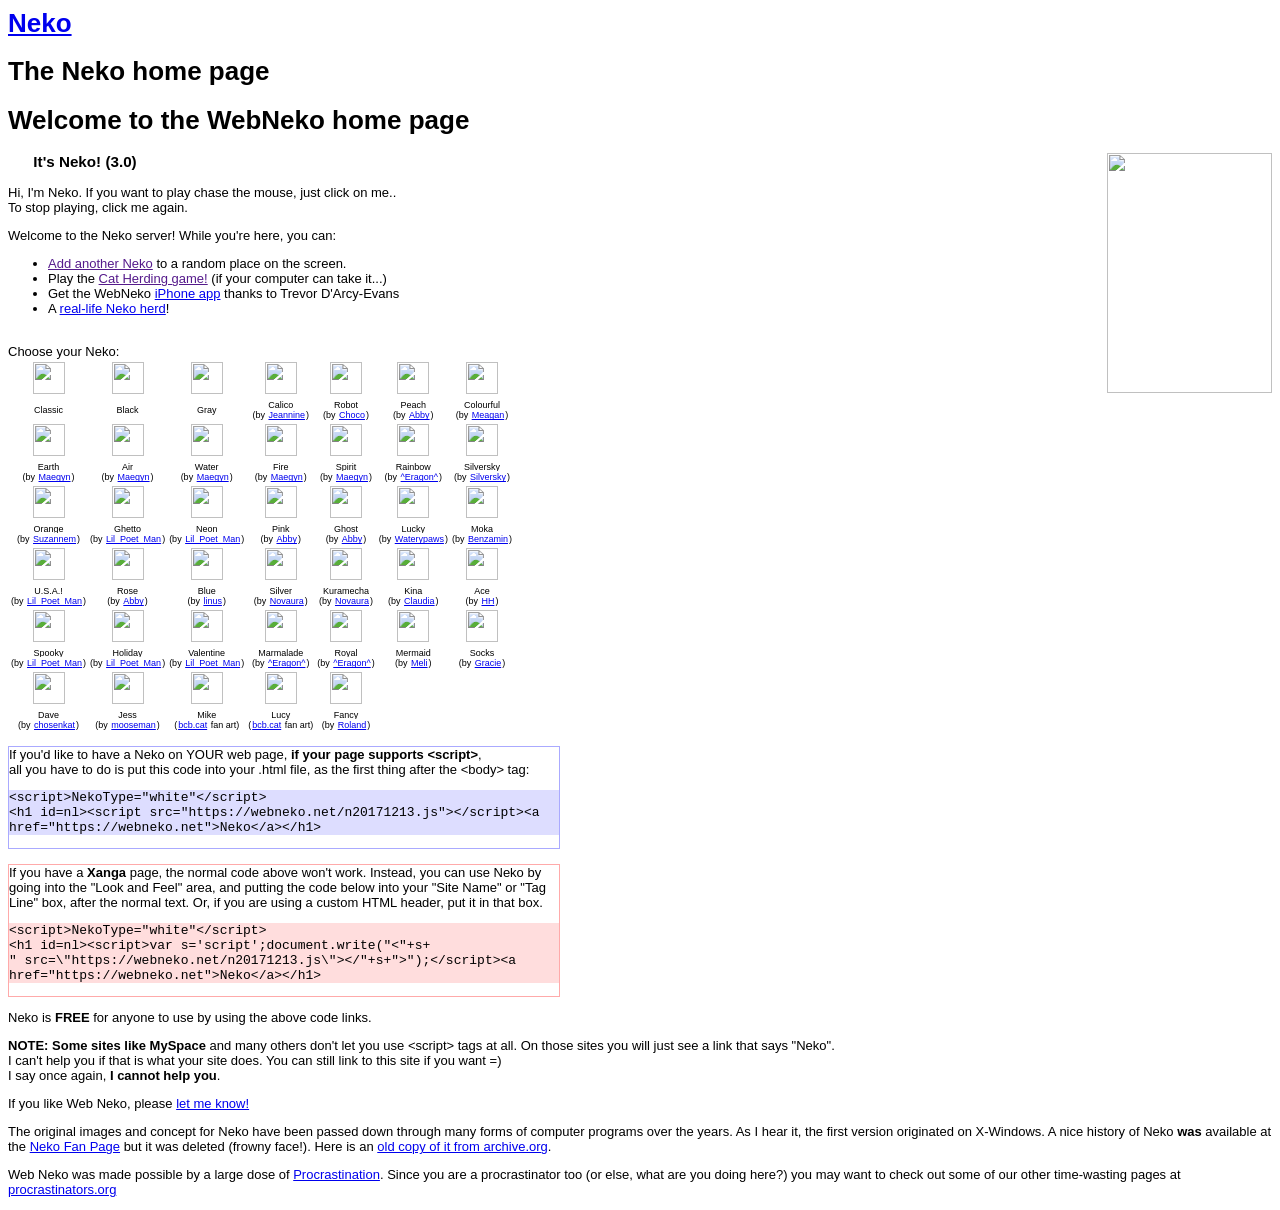
==== ace.html @ aa7cc0b2 "Rename Ace to ace.html" ====
<html>
<head>
<style type="text/css">
	body
	{
		font-family: Verdana,Arial,Helvetica;
		font-size:13px;
	}
	.nekotype td
	{
		font-size:9px;
		text-align:center;
	}
	.nekotype img
	{
		width:32px;
		height:32px;
		border:0px;
	}
	.nekotype a
	{
		border:1px solid white;

	}
	.nekotype a:hover
	{
		border:1px solid blue;
	}
		
</style>
<script language='JavaScript'>
<!--

function anotherNeko(bActive) {
	
	x = Math.floor(Math.random() * box.boundWidth());
	y = Math.floor(Math.random() * box.boundHeight());
	scat = new Neko(x,y, bActive);
	
}
function catHerding()
{
	for(var i = 0; i < 10; i++)
	{
		anotherNeko(true);
	}
}
//-->
</script>

<title>*NEKO* Welcome to the Web Neko Server!</title>
</head>
<body onload="">
<script>
function getNekoType()
{
	return document.location.search.replace(/\?/,"");
}
window.NekoType = getNekoType();
</script>
<h1 id=nl><script src="https://webneko.net/n20171213.js"></script><a 
href="https://webneko.net" id=nl>Neko</a></h1>
<h1 id=nl>The Neko home page</h1>
<h1 id=nl>Welcome to the WebNeko home page</h1>

<div style="float:right"><img src="nekocrossing_s.jpg" width="165" height="240"/></div>
<h3>&nbsp;&nbsp;&nbsp;&nbsp;&nbsp;&nbsp;It's Neko! (3.0)</h3>
<p>Hi, I'm Neko.  If you want to play chase the mouse, just click on me..
<br>To stop playing, click me again.</p>
<p>Welcome to the Neko server!  While you're here, you can:
<ul>
<li>
  <a href="" onclick="anotherNeko();return false;">Add another Neko</a> 
	to a random place on the screen.
</li>
<li>
	Play the 
  <a href="" onclick="catHerding();return false;">Cat Herding game!</a> (if your computer can take it...)
</li>
<li>
  Get the WebNeko <a href="http://www.elliesoft.co.uk/products/WebNeko/WebNeko.html">iPhone app</a> thanks to Trevor D'Arcy-Evans
</li>
<li>
  A <a href="https://i.imgur.com/9XvWKWw.gifv">real-life Neko herd</a>!
</li>
</ul>
<p><br>
Choose your Neko:
<table class="nekotype">
<tr>
<td><a href="?white"><img src="white/still.gif"></a></td>
<td><a href="?black"><img src="black/sleep1.gif"></a></td>
<td><a href="?gray"><img src="gray/alert.gif"></a></td>
<td><a href="?calico"><img src="calico/yawn.gif"></a></td>
<td><a href="?robot"><img src="robot/alert.gif"></a></td>
<td><a href="?peach"><img src="peach/serun2.gif"></a></td>
<td><a href="?colourful"><img src="colourful/still.gif"></a></td>
</tr>
<tr>
<td>Classic</td>
<td>Black</td>
<td>Gray</td>
<td>Calico<br>(by <a href="mailto:jeannine.huffman@gmail.com">Jeannine</a>)</td>
<td>Robot<br>(by <a href="http://www.freewebs.com/sparkle_city/Neko.html">Choco</a>)</td>
<td>Peach<br>(by <a href="http://myspace.com/xabbyxfloresx">Abby</a>)</td>
<td>Colourful<br>(by <a href="https://dizzybunnies.tumblr.com/">Meagan</a>)</td>
</tr>
<tr>
<td><a href="?earth"><img src="earth/serun1.gif"></a></td>
<td><a href="?air"><img src="air/sscratch1.gif"></a></td>
<td><a href="?water"><img src="water/itch1.gif"></a></td>
<td><a href="?fire"><img src="fire/erun1.gif"></a></td>
<td><a href="?spirit"><img src="spirit/still.gif"></a></td>
<td><a href="?rainbow"><img src="rainbow/sleep2.gif"></a></td>
<td><a href="?silversky"><img src="silversky/alert.gif"></a></td></tr>
<tr>
<td>Earth<br>(by <a href="http://www.freewebs.com/maegyn/neko.htm">Maegyn</a>)</td>
<td>Air<br>(by <a href="http://www.freewebs.com/maegyn/neko.htm">Maegyn</a>)</td>
<td>Water<br>(by <a href="http://www.freewebs.com/maegyn/neko.htm">Maegyn</a>)</td>
<td>Fire<br>(by <a href="http://www.freewebs.com/maegyn/neko.htm">Maegyn</a>)</td>
<td>Spirit<br>(by <a href="http://www.freewebs.com/maegyn/neko.htm">Maegyn</a>)</td>
<td>Rainbow<br>(by <a href="http://micah.tornadowood.us/drupal/">^Eragon^</a>)</td>
<td>Silversky<br>(by <a href="http://starclans-sanctuary.webs.com/">Silversky</a>)</td>
</tr>
<tr>
<td><a href="?orange"><img src="orange/wrun2.gif"></a></td>
<td><a href="?ghetto"><img src="ghetto/itch1.gif"></a></td>
<td><a href="?neon"><img src="neon/nrun1.gif"></a></td>
<td><a href="?pink"><img src="pink/swrun2.gif"></a></td>
<td><a href="?ghost"><img src="ghost/lickpaw.gif"></a></td>
<td><a href="?lucky"><img src="lucky/wrun1.gif"></a></td>
<td><a href="?moka"><img src="moka/still.gif"></a></td>
</tr>
<tr>
<td>Orange<br>(by <a href="http://users.frii.com/suzannem/neko/">Suzannem</a>)</td>
<td>Ghetto<br>(by <a href="http://www.poetrypoem.com/lilpoetman">Lil_Poet_Man</a>)</td>
<td>Neon<br>(by <a href="http://www.poetrypoem.com/lilpoetman">Lil_Poet_Man</a>)</td>
<td>Pink<br>(by <a href="http://myspace.com/xabbyxfloresx">Abby</a>)</td>
<td>Ghost<br>(by <a href="http://myspace.com/xabbyxfloresx">Abby</a>)</td>
<td>Lucky<br>(by <a href="http://mother-soul.com/paws">Waterypaws</a>)</td>
<td>Moka<br>(by <a href="http://www.neko-fr.user.fr/">Benzamin</a>)</td>
</tr>
<tr>
<td><a href="?usa"><img src="usa/srun2.gif"></a></td>
<td><a href="?rose"><img src="rose/itch2.gif"></a></td>
<td><a href="?blue"><img src="blue/escratch1.gif"></a></td>
<td><a href="?silver"><img src="silver/lickpaw.gif"></a></td>
<td><a href="?kuramecha"><img src="kuramecha/erun2.gif"></a></td>
<td><a href="?kina"><img src="kina/sleep2.gif"></a></td>
<td><a href="?ace"><img src="ace/nerun2.gif"></a></td>

</tr>
<tr>
<td>U.S.A.!<br>(by <a href="http://www.poetrypoem.com/lilpoetman">Lil_Poet_Man</a>)</td>
<td>Rose<br>(by <a href="http://myspace.com/xabbyxfloresx">Abby</a>)</td>
<td>Blue<br>(by <a href="http://www.schmanke.com/">linus</a>)</td>
<td>Silver<br>(by <a href="http://nekoamefuri.proboards81.com">Novaura</a>)</td>
<td>Kuramecha<br>(by <a href="http://nekoamefuri.proboards81.com">Novaura</a>)</td>
<td>Kina<br>(by <a href="http://www.catster.com/cats/158003">Claudia</a>)</td>
<td>Ace<br>(by <a href="https://angelenergy.neocities.org/">HH</a>)</td>
</tr>

<tr>
<td><a href="?spooky"><img src="spooky/sleep1.gif"></a></td>
<td><a href="?holiday"><img src="holiday/srun1.gif"></a></td>
<td><a href="?valentine"><img src="valentine/sleep2.gif"></a></td>
<td><a href="?marmalade"><img src="marmalade/nerun2.gif"></a></td>
<td><a href="?royal"><img src="royal/still.gif"></a></td>
<td><a href="?mermaid"><img src="mermaid/still.gif"></a></td>
<td><a href="?socks"><img src="socks/wrun2.gif"></a></td>
</tr>
<tr>
<td>Spooky<br>(by <a href="http://www.poetrypoem.com/lilpoetman">Lil_Poet_Man</a>)</td>
<td>Holiday<br>(by <a href="http://www.poetrypoem.com/lilpoetman">Lil_Poet_Man</a>)</td>
<td>Valentine<br>(by <a href="http://www.poetrypoem.com/lilpoetman">Lil_Poet_Man</a>)</td>
<td>Marmalade<br>(by <a href="http://micah.tornadowood.us/drupal/">^Eragon^</a>)</td>
<td>Royal<br>(by <a href="http://micah.tornadowood.us/drupal/">^Eragon^</a>)</td>
<td>Mermaid<br>(by <a href="http://www.tehcompletelyrandomx2website.com/neko/NekoMermaid">Meli</a>)</td>
<td>Socks<br>(by <a href="http://dontfeellikeit.tumblr.com/">Gracie</a>)</td>
</tr>
<tr>
<td><a href="?dave"><img src="dave/alert.gif"></a></td>
<td><a href="?jess"><img src="jess/still.gif"></a></td>
<td><a href="?mike"><img src="mike/swrun2.gif"></a></td>
<td><a href="?lucy"><img src="lucy/erun1.gif"></a></td>
<td><a href="?fancy"><img src="fancy/wrun2.gif"></a></td>
</tr>
<tr>
<td>Dave<br>(by <a href="http://chosenkat.tumblr.com/">chosenkat</a>)</td>
<td>Jess<br>(by <a href="http://the-mooseman.tumblr.com/">mooseman</a>)</td>
<td>Mike<br>(<a href="http://bcb.cat">bcb.cat</a> fan art)</td>
<td>Lucy<br>(<a href="http://bcb.cat">bcb.cat</a> fan art)</td>
<td>Fancy<br>(by <a href="https://twitter.com/RTS105">Roland</a>)</td>
</tr>
</table>
<div style="width:550px;border-width:1px; border-style:solid; border-color:#aaaaff">
If you'd like to have a Neko on YOUR web page, <b>if your page supports &lt;script&gt;</b>,<br>all you have to do is put this 
  code into your .html file, as the first thing after the &lt;body&gt; tag:<br>
</p>
<div style="font-size:13px;width:550px;background-color: #ddddff"><p>
<pre>&lt;script&gt;NekoType=&quot;<span id="nekotype1">white</span>&quot;&lt;/script&gt;
&lt;h1 id=nl&gt;&lt;script src=&quot;https://webneko.net/n20171213.js&quot;&gt;&lt;/script&gt;&lt;a 
href=&quot;https://webneko.net&quot;&gt;Neko&lt;/a&gt;&lt;/h1&gt;</pre></p></div></div>
<br>
<div style="width:550px;border-width:1px; border-style:solid; border-color:#ffaaaa">
If you have a <b>Xanga</b> page, the normal code above won't work.  Instead, you can use Neko by going into the &quot;Look and Feel&quot; area, and putting the code below into your "Site Name" or "Tag Line" box, after the normal text.  Or, if you are using a custom HTML header, put it in that box.
</p>
<div style="font-size:13px;width:550px;background-color: #ffdddd"><p>
<pre>&lt;script&gt;NekoType=&quot;<span id="nekotype2">white</span>&quot;&lt;/script&gt;
&lt;h1 id=nl&gt;&lt;script&gt;var s='script';document.write(&quot;&lt;&quot;+s+<br>&quot; src=\&quot;https://webneko.net/n20171213.js\&quot;&gt;&lt;/&quot;+s+&quot;&gt;&quot;);&lt;/script&gt;&lt;a <br>href=&quot;https://webneko.net&quot;&gt;Neko&lt;/a&gt;&lt;/h1&gt;
</pre></p></div></div>
<script>
	if(getNekoType() != "")
	{
		document.getElementById("nekotype1").innerHTML = getNekoType();
		document.getElementById("nekotype2").innerHTML = getNekoType();
	}
</script>
<p>Neko is <b>FREE</b> for anyone to use by using the above code links.
<p>
<b>NOTE: Some sites like MySpace</b> and many others don't let you use &lt;script&gt; tags at all.  On those sites you will just see a link that says &quot;Neko&quot;.<br>
I can't help you if that is what your site does.  You can still link to this site if you want =)<br>
I say once again, <b>I cannot help you</b>.<br>
<p>
If you like Web Neko, please <a href="mailto:gb@sandgecko.net">let me know!</a>
</p>
<p>
The original images and concept for Neko have been passed down through many forms of computer programs over the years.  As I hear it, the first version originated on X-Windows.  A nice history of Neko <b>was</b> available at the <a href="http://www.angelfire.com/ct/neko/">Neko Fan Page</a> but it was deleted (frowny face!). Here is an <a href="http://web.archive.org/web/20090322195013/http://www.angelfire.com/ct/neko/">old copy of it from archive.org</a>. 
</p>
<p>
Web Neko was made possible by a large dose of 
<a href="http://www.procrastinators.org">Procrastination</a>.  Since you are
a procrastinator too (or else, what are you doing here?) you may want to check
out some of our other time-wasting pages at <a href="http://www.procrastinators.org">procrastinators.org</a>
</p>

</body>

</html>
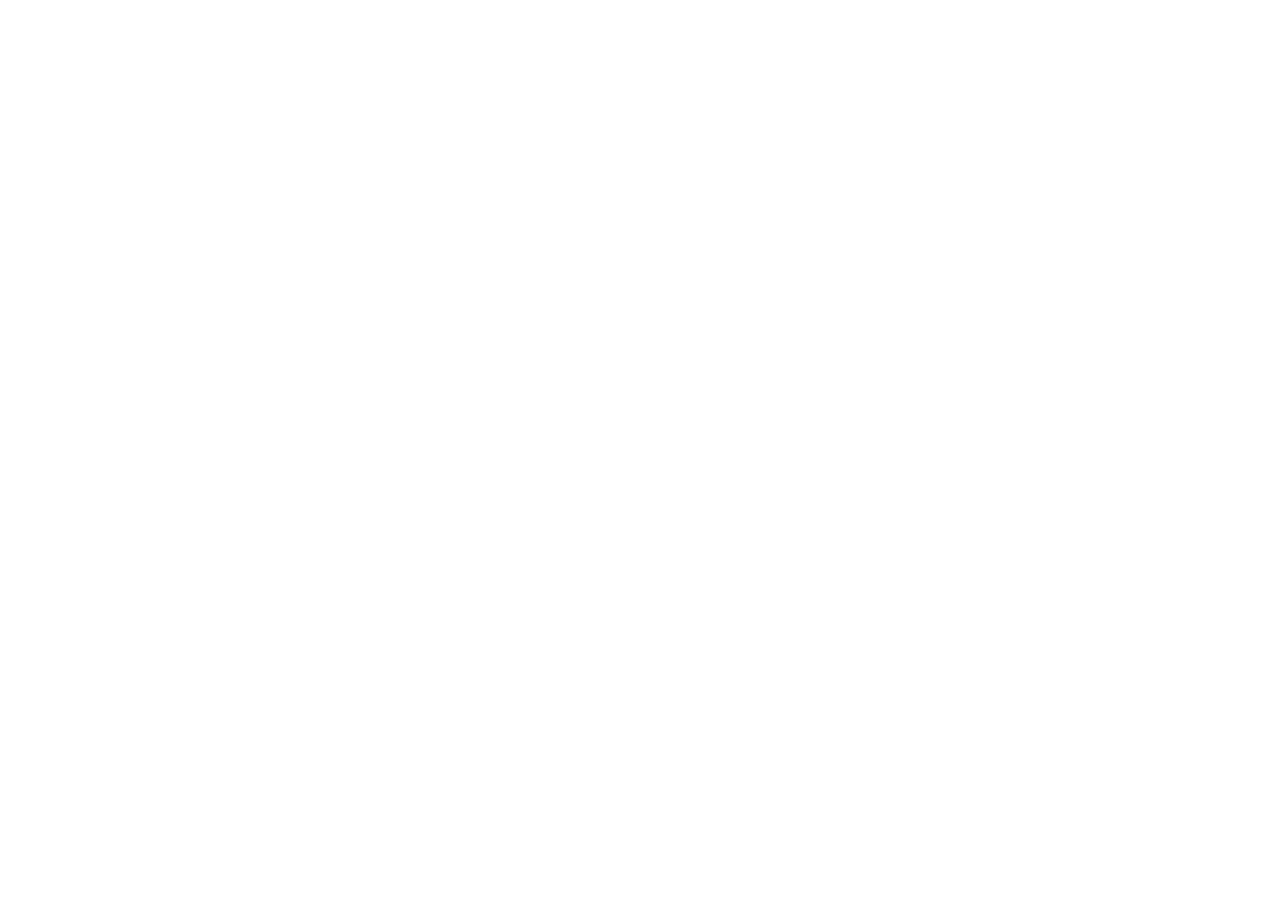
==== commit 535a7ccc: "oeeee" ====
--- a/ace.html
+++ b/ace.html
@@ -1,239 +1,31 @@
+<!DOCTYPE html>
 <html>
 <head>
-<style type="text/css">
-	body
-	{
-		font-family: Verdana,Arial,Helvetica;
-		font-size:13px;
-	}
-	.nekotype td
-	{
-		font-size:9px;
-		text-align:center;
-	}
-	.nekotype img
-	{
-		width:32px;
-		height:32px;
-		border:0px;
-	}
-	.nekotype a
-	{
-		border:1px solid white;
+    <meta charset="UTF-8">
+    <title>Ace Neko Terminal</title>
+    <style type="text/css">
+        body {
+            margin: 0;
+            padding: 0;
+            background: transparent; /* Permet de voir ton site à travers */
+            overflow: hidden;
+        }
+        /* Masque les gros titres pour ne garder QUE le petit chat */
+        #nl, h1, h3, p, table, div, ul {
+            display: none !important;
+        }
+    </style>
+</head>
+<body>
 
-	}
-	.nekotype a:hover
-	{
-		border:1px solid blue;
-	}
-		
-</style>
-<script language='JavaScript'>
-<!--
-
-function anotherNeko(bActive) {
-	
-	x = Math.floor(Math.random() * box.boundWidth());
-	y = Math.floor(Math.random() * box.boundHeight());
-	scat = new Neko(x,y, bActive);
-	
-}
-function catHerding()
-{
-	for(var i = 0; i < 10; i++)
-	{
-		anotherNeko(true);
-	}
-}
-//-->
-</script>
-
-<title>*NEKO* Welcome to the Web Neko Server!</title>
-</head>
-<body onload="">
-<script>
-function getNekoType()
-{
-	return document.location.search.replace(/\?/,"");
-}
-window.NekoType = getNekoType();
-</script>
-<h1 id=nl><script src="https://webneko.net/n20171213.js"></script><a 
-href="https://webneko.net" id=nl>Neko</a></h1>
-<h1 id=nl>The Neko home page</h1>
-<h1 id=nl>Welcome to the WebNeko home page</h1>
-
-<div style="float:right"><img src="nekocrossing_s.jpg" width="165" height="240"/></div>
-<h3>&nbsp;&nbsp;&nbsp;&nbsp;&nbsp;&nbsp;It's Neko! (3.0)</h3>
-<p>Hi, I'm Neko.  If you want to play chase the mouse, just click on me..
-<br>To stop playing, click me again.</p>
-<p>Welcome to the Neko server!  While you're here, you can:
-<ul>
-<li>
-  <a href="" onclick="anotherNeko();return false;">Add another Neko</a> 
-	to a random place on the screen.
-</li>
-<li>
-	Play the 
-  <a href="" onclick="catHerding();return false;">Cat Herding game!</a> (if your computer can take it...)
-</li>
-<li>
-  Get the WebNeko <a href="http://www.elliesoft.co.uk/products/WebNeko/WebNeko.html">iPhone app</a> thanks to Trevor D'Arcy-Evans
-</li>
-<li>
-  A <a href="https://i.imgur.com/9XvWKWw.gifv">real-life Neko herd</a>!
-</li>
-</ul>
-<p><br>
-Choose your Neko:
-<table class="nekotype">
-<tr>
-<td><a href="?white"><img src="white/still.gif"></a></td>
-<td><a href="?black"><img src="black/sleep1.gif"></a></td>
-<td><a href="?gray"><img src="gray/alert.gif"></a></td>
-<td><a href="?calico"><img src="calico/yawn.gif"></a></td>
-<td><a href="?robot"><img src="robot/alert.gif"></a></td>
-<td><a href="?peach"><img src="peach/serun2.gif"></a></td>
-<td><a href="?colourful"><img src="colourful/still.gif"></a></td>
-</tr>
-<tr>
-<td>Classic</td>
-<td>Black</td>
-<td>Gray</td>
-<td>Calico<br>(by <a href="mailto:jeannine.huffman@gmail.com">Jeannine</a>)</td>
-<td>Robot<br>(by <a href="http://www.freewebs.com/sparkle_city/Neko.html">Choco</a>)</td>
-<td>Peach<br>(by <a href="http://myspace.com/xabbyxfloresx">Abby</a>)</td>
-<td>Colourful<br>(by <a href="https://dizzybunnies.tumblr.com/">Meagan</a>)</td>
-</tr>
-<tr>
-<td><a href="?earth"><img src="earth/serun1.gif"></a></td>
-<td><a href="?air"><img src="air/sscratch1.gif"></a></td>
-<td><a href="?water"><img src="water/itch1.gif"></a></td>
-<td><a href="?fire"><img src="fire/erun1.gif"></a></td>
-<td><a href="?spirit"><img src="spirit/still.gif"></a></td>
-<td><a href="?rainbow"><img src="rainbow/sleep2.gif"></a></td>
-<td><a href="?silversky"><img src="silversky/alert.gif"></a></td></tr>
-<tr>
-<td>Earth<br>(by <a href="http://www.freewebs.com/maegyn/neko.htm">Maegyn</a>)</td>
-<td>Air<br>(by <a href="http://www.freewebs.com/maegyn/neko.htm">Maegyn</a>)</td>
-<td>Water<br>(by <a href="http://www.freewebs.com/maegyn/neko.htm">Maegyn</a>)</td>
-<td>Fire<br>(by <a href="http://www.freewebs.com/maegyn/neko.htm">Maegyn</a>)</td>
-<td>Spirit<br>(by <a href="http://www.freewebs.com/maegyn/neko.htm">Maegyn</a>)</td>
-<td>Rainbow<br>(by <a href="http://micah.tornadowood.us/drupal/">^Eragon^</a>)</td>
-<td>Silversky<br>(by <a href="http://starclans-sanctuary.webs.com/">Silversky</a>)</td>
-</tr>
-<tr>
-<td><a href="?orange"><img src="orange/wrun2.gif"></a></td>
-<td><a href="?ghetto"><img src="ghetto/itch1.gif"></a></td>
-<td><a href="?neon"><img src="neon/nrun1.gif"></a></td>
-<td><a href="?pink"><img src="pink/swrun2.gif"></a></td>
-<td><a href="?ghost"><img src="ghost/lickpaw.gif"></a></td>
-<td><a href="?lucky"><img src="lucky/wrun1.gif"></a></td>
-<td><a href="?moka"><img src="moka/still.gif"></a></td>
-</tr>
-<tr>
-<td>Orange<br>(by <a href="http://users.frii.com/suzannem/neko/">Suzannem</a>)</td>
-<td>Ghetto<br>(by <a href="http://www.poetrypoem.com/lilpoetman">Lil_Poet_Man</a>)</td>
-<td>Neon<br>(by <a href="http://www.poetrypoem.com/lilpoetman">Lil_Poet_Man</a>)</td>
-<td>Pink<br>(by <a href="http://myspace.com/xabbyxfloresx">Abby</a>)</td>
-<td>Ghost<br>(by <a href="http://myspace.com/xabbyxfloresx">Abby</a>)</td>
-<td>Lucky<br>(by <a href="http://mother-soul.com/paws">Waterypaws</a>)</td>
-<td>Moka<br>(by <a href="http://www.neko-fr.user.fr/">Benzamin</a>)</td>
-</tr>
-<tr>
-<td><a href="?usa"><img src="usa/srun2.gif"></a></td>
-<td><a href="?rose"><img src="rose/itch2.gif"></a></td>
-<td><a href="?blue"><img src="blue/escratch1.gif"></a></td>
-<td><a href="?silver"><img src="silver/lickpaw.gif"></a></td>
-<td><a href="?kuramecha"><img src="kuramecha/erun2.gif"></a></td>
-<td><a href="?kina"><img src="kina/sleep2.gif"></a></td>
-<td><a href="?ace"><img src="ace/nerun2.gif"></a></td>
-
-</tr>
-<tr>
-<td>U.S.A.!<br>(by <a href="http://www.poetrypoem.com/lilpoetman">Lil_Poet_Man</a>)</td>
-<td>Rose<br>(by <a href="http://myspace.com/xabbyxfloresx">Abby</a>)</td>
-<td>Blue<br>(by <a href="http://www.schmanke.com/">linus</a>)</td>
-<td>Silver<br>(by <a href="http://nekoamefuri.proboards81.com">Novaura</a>)</td>
-<td>Kuramecha<br>(by <a href="http://nekoamefuri.proboards81.com">Novaura</a>)</td>
-<td>Kina<br>(by <a href="http://www.catster.com/cats/158003">Claudia</a>)</td>
-<td>Ace<br>(by <a href="https://angelenergy.neocities.org/">HH</a>)</td>
-</tr>
-
-<tr>
-<td><a href="?spooky"><img src="spooky/sleep1.gif"></a></td>
-<td><a href="?holiday"><img src="holiday/srun1.gif"></a></td>
-<td><a href="?valentine"><img src="valentine/sleep2.gif"></a></td>
-<td><a href="?marmalade"><img src="marmalade/nerun2.gif"></a></td>
-<td><a href="?royal"><img src="royal/still.gif"></a></td>
-<td><a href="?mermaid"><img src="mermaid/still.gif"></a></td>
-<td><a href="?socks"><img src="socks/wrun2.gif"></a></td>
-</tr>
-<tr>
-<td>Spooky<br>(by <a href="http://www.poetrypoem.com/lilpoetman">Lil_Poet_Man</a>)</td>
-<td>Holiday<br>(by <a href="http://www.poetrypoem.com/lilpoetman">Lil_Poet_Man</a>)</td>
-<td>Valentine<br>(by <a href="http://www.poetrypoem.com/lilpoetman">Lil_Poet_Man</a>)</td>
-<td>Marmalade<br>(by <a href="http://micah.tornadowood.us/drupal/">^Eragon^</a>)</td>
-<td>Royal<br>(by <a href="http://micah.tornadowood.us/drupal/">^Eragon^</a>)</td>
-<td>Mermaid<br>(by <a href="http://www.tehcompletelyrandomx2website.com/neko/NekoMermaid">Meli</a>)</td>
-<td>Socks<br>(by <a href="http://dontfeellikeit.tumblr.com/">Gracie</a>)</td>
-</tr>
-<tr>
-<td><a href="?dave"><img src="dave/alert.gif"></a></td>
-<td><a href="?jess"><img src="jess/still.gif"></a></td>
-<td><a href="?mike"><img src="mike/swrun2.gif"></a></td>
-<td><a href="?lucy"><img src="lucy/erun1.gif"></a></td>
-<td><a href="?fancy"><img src="fancy/wrun2.gif"></a></td>
-</tr>
-<tr>
-<td>Dave<br>(by <a href="http://chosenkat.tumblr.com/">chosenkat</a>)</td>
-<td>Jess<br>(by <a href="http://the-mooseman.tumblr.com/">mooseman</a>)</td>
-<td>Mike<br>(<a href="http://bcb.cat">bcb.cat</a> fan art)</td>
-<td>Lucy<br>(<a href="http://bcb.cat">bcb.cat</a> fan art)</td>
-<td>Fancy<br>(by <a href="https://twitter.com/RTS105">Roland</a>)</td>
-</tr>
-</table>
-<div style="width:550px;border-width:1px; border-style:solid; border-color:#aaaaff">
-If you'd like to have a Neko on YOUR web page, <b>if your page supports &lt;script&gt;</b>,<br>all you have to do is put this 
-  code into your .html file, as the first thing after the &lt;body&gt; tag:<br>
-</p>
-<div style="font-size:13px;width:550px;background-color: #ddddff"><p>
-<pre>&lt;script&gt;NekoType=&quot;<span id="nekotype1">white</span>&quot;&lt;/script&gt;
-&lt;h1 id=nl&gt;&lt;script src=&quot;https://webneko.net/n20171213.js&quot;&gt;&lt;/script&gt;&lt;a 
-href=&quot;https://webneko.net&quot;&gt;Neko&lt;/a&gt;&lt;/h1&gt;</pre></p></div></div>
-<br>
-<div style="width:550px;border-width:1px; border-style:solid; border-color:#ffaaaa">
-If you have a <b>Xanga</b> page, the normal code above won't work.  Instead, you can use Neko by going into the &quot;Look and Feel&quot; area, and putting the code below into your "Site Name" or "Tag Line" box, after the normal text.  Or, if you are using a custom HTML header, put it in that box.
-</p>
-<div style="font-size:13px;width:550px;background-color: #ffdddd"><p>
-<pre>&lt;script&gt;NekoType=&quot;<span id="nekotype2">white</span>&quot;&lt;/script&gt;
-&lt;h1 id=nl&gt;&lt;script&gt;var s='script';document.write(&quot;&lt;&quot;+s+<br>&quot; src=\&quot;https://webneko.net/n20171213.js\&quot;&gt;&lt;/&quot;+s+&quot;&gt;&quot;);&lt;/script&gt;&lt;a <br>href=&quot;https://webneko.net&quot;&gt;Neko&lt;/a&gt;&lt;/h1&gt;
-</pre></p></div></div>
-<script>
-	if(getNekoType() != "")
-	{
-		document.getElementById("nekotype1").innerHTML = getNekoType();
-		document.getElementById("nekotype2").innerHTML = getNekoType();
-	}
-</script>
-<p>Neko is <b>FREE</b> for anyone to use by using the above code links.
-<p>
-<b>NOTE: Some sites like MySpace</b> and many others don't let you use &lt;script&gt; tags at all.  On those sites you will just see a link that says &quot;Neko&quot;.<br>
-I can't help you if that is what your site does.  You can still link to this site if you want =)<br>
-I say once again, <b>I cannot help you</b>.<br>
-<p>
-If you like Web Neko, please <a href="mailto:gb@sandgecko.net">let me know!</a>
-</p>
-<p>
-The original images and concept for Neko have been passed down through many forms of computer programs over the years.  As I hear it, the first version originated on X-Windows.  A nice history of Neko <b>was</b> available at the <a href="http://www.angelfire.com/ct/neko/">Neko Fan Page</a> but it was deleted (frowny face!). Here is an <a href="http://web.archive.org/web/20090322195013/http://www.angelfire.com/ct/neko/">old copy of it from archive.org</a>. 
-</p>
-<p>
-Web Neko was made possible by a large dose of 
-<a href="http://www.procrastinators.org">Procrastination</a>.  Since you are
-a procrastinator too (or else, what are you doing here?) you may want to check
-out some of our other time-wasting pages at <a href="http://www.procrastinators.org">procrastinators.org</a>
-</p>
+    <script>
+        window.NekoType = "ace";
+    </script>
+    
+    <h1 id="nl">
+        <script src="https://webneko.net/n20171213.js"></script>
+        <a href="https://webneko.net">Neko</a>
+    </h1>
 
 </body>
-
-</html>
+</html>
